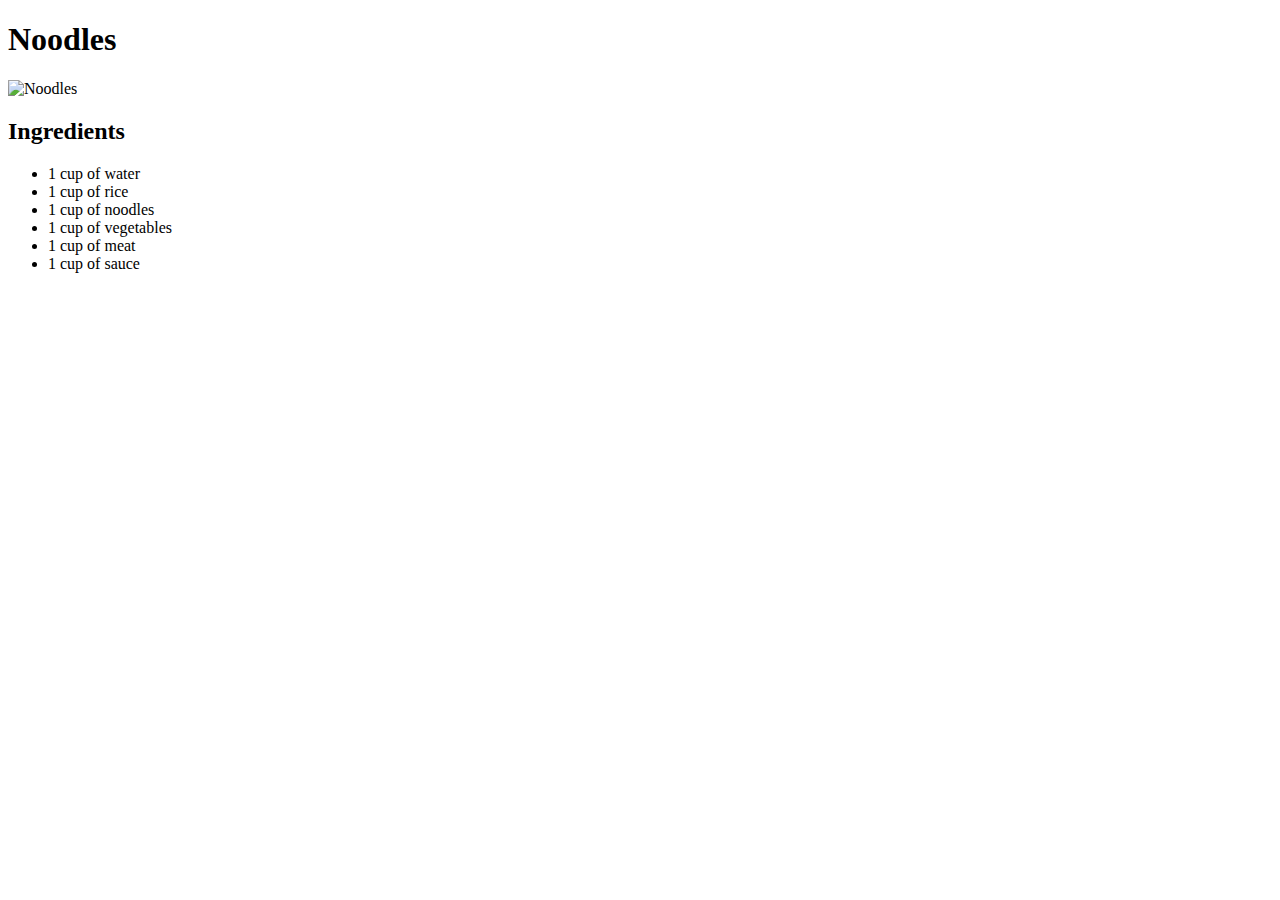
==== pages/noodles.html @ 60b17fcb "Add Recipe Pages for Toast and Noodles" ====
<!DOCTYPE html>

<html lang="en">
    <head>
        <meta charset="utf-8">
        <title>Noodles</title>
    </head>

    <body>
        <h1>Noodles</h1>
        <p>
            <img src="../images/noodles.jpg" alt="Noodles" width="500" height="500">
        </p>
        <p>
            <h2>Ingredients</h2>
            <ul>
                <li>1 cup of water</li>
                <li>1 cup of rice</li>
                <li>1 cup of noodles</li>
                <li>1 cup of vegetables</li>
                <li>1 cup of meat</li>
                <li>1 cup of sauce</li>
            </ul>
        </p>
    </body>
</html>
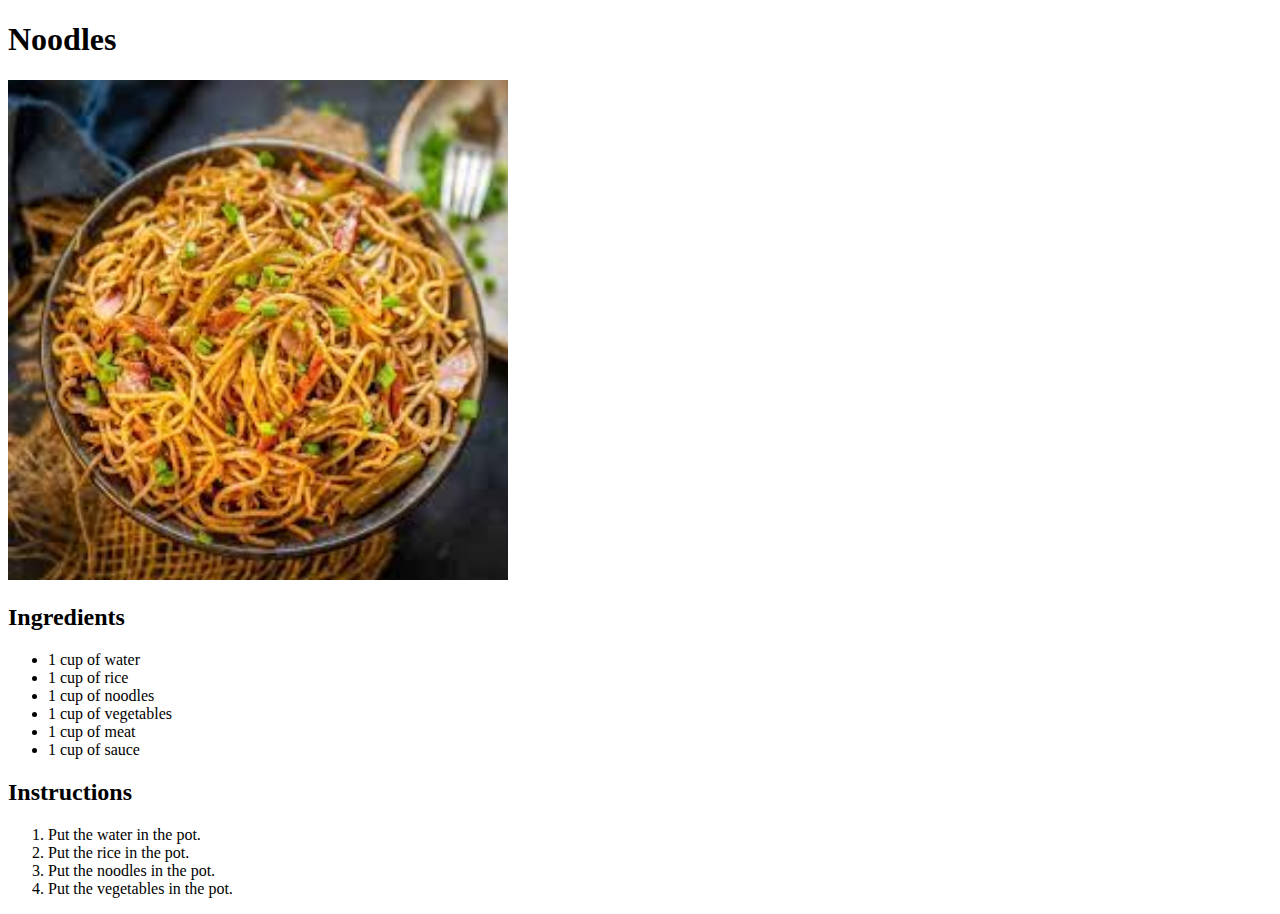
==== commit 333a78fa: "Add instructions to the Recipe pages" ====
--- a/pages/noodles.html
+++ b/pages/noodles.html
@@ -22,5 +22,13 @@
                 <li>1 cup of sauce</li>
             </ul>
         </p>
+        <p>
+            <h2>Instructions</h2>
+            <ol>
+                <li>Put the water in the pot.</li>
+                <li>Put the rice in the pot.</li>
+                <li>Put the noodles in the pot.</li>
+                <li>Put the vegetables in the pot.</li>
+        </p>
     </body>
 </html> 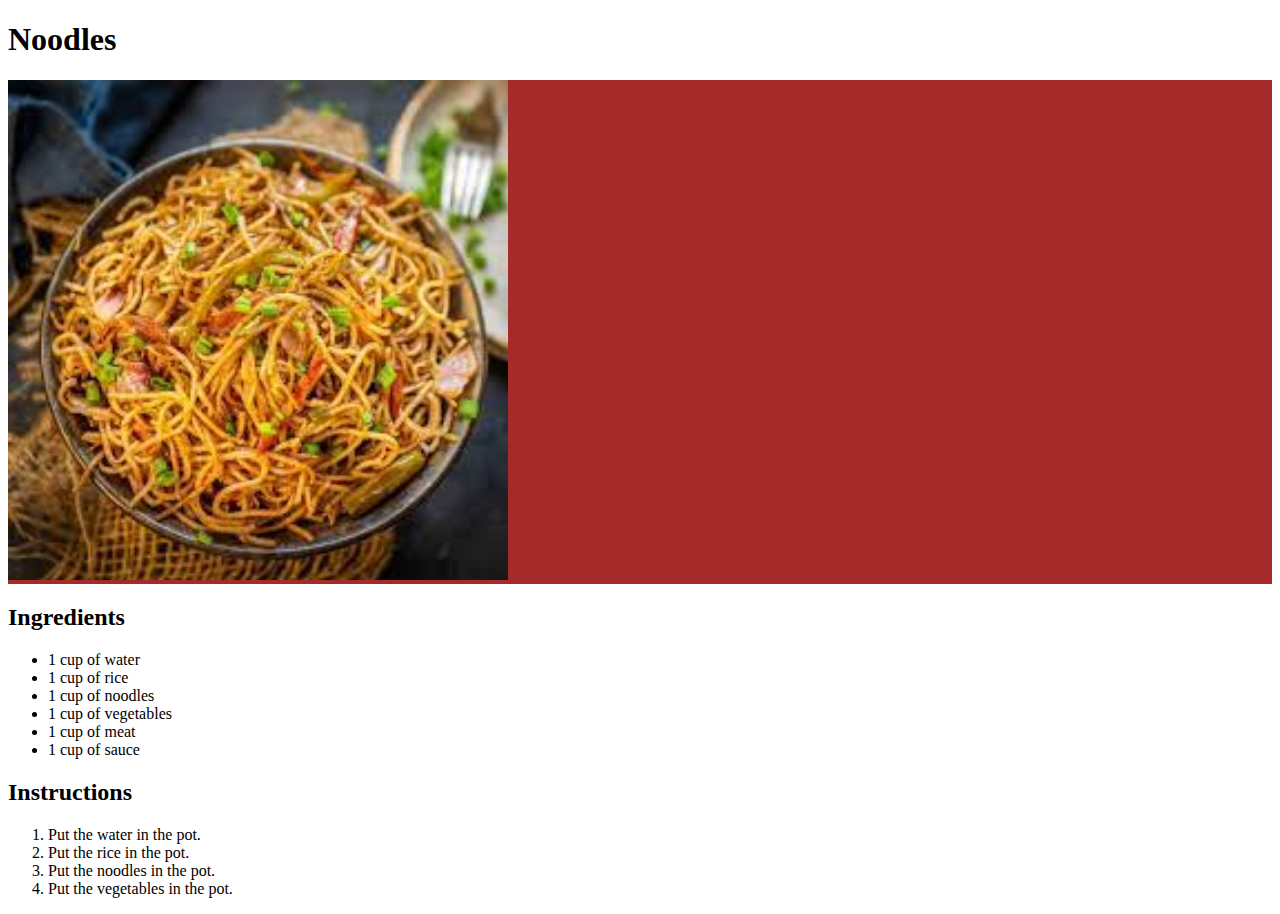
==== commit b0642586: "Add external Stylesheet using CSS" ====
--- a/pages/noodles.html
+++ b/pages/noodles.html
@@ -3,6 +3,7 @@
 <html lang="en">
     <head>
         <meta charset="utf-8">
+        <link rel="stylesheet" href="../styles/style.css">
         <title>Noodles</title>
     </head>
 
--- a/styles/style.css
+++ b/styles/style.css
@@ -0,0 +1,8 @@
+
+p {
+    background-color: brown;
+}
+
+a {
+    color: blueviolet;
+}